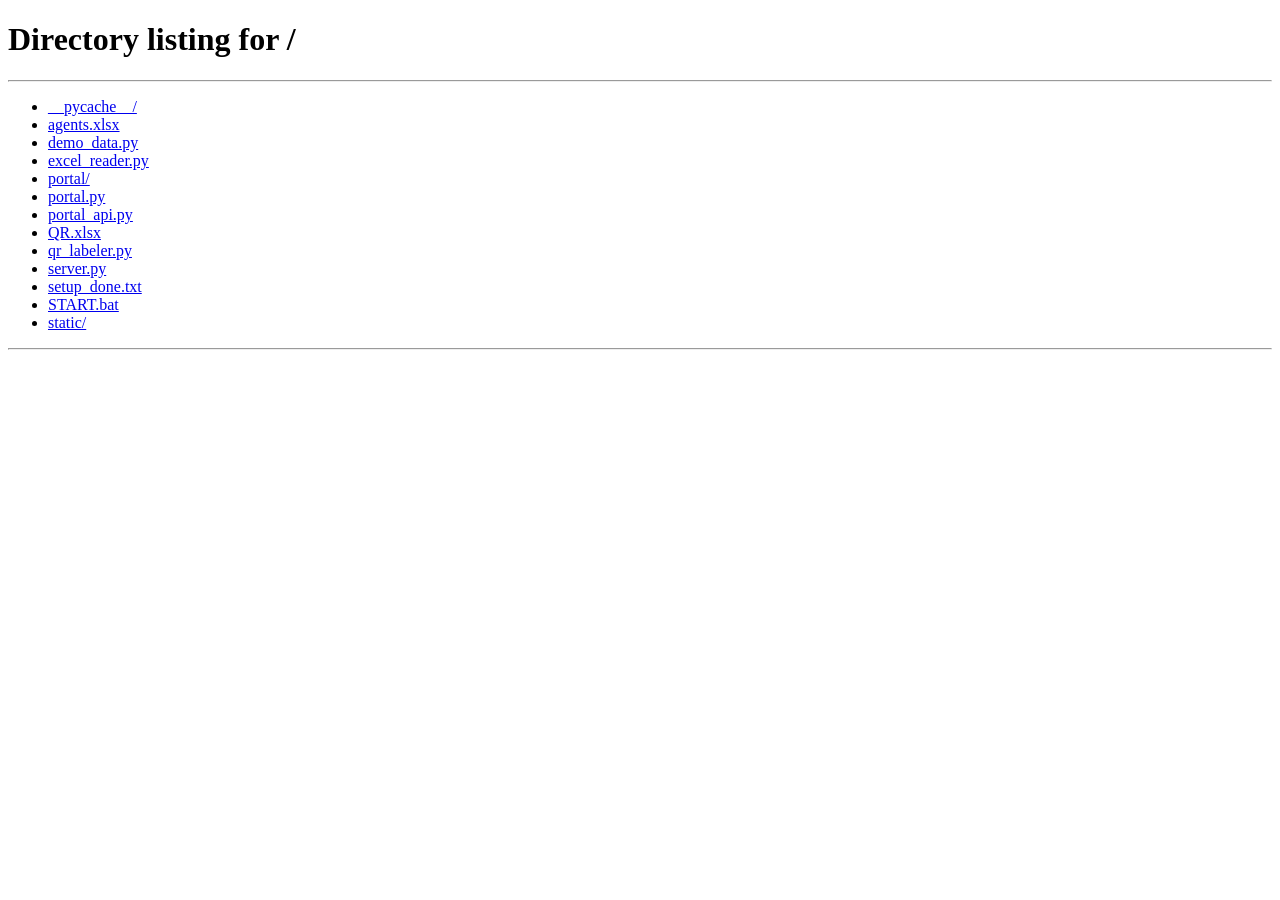
==== static/results.html @ bd9ba044 "Initial commit" ====
<!DOCTYPE html>
<html lang="en">
<head>
    <meta charset="UTF-8">
    <meta name="viewport" content="width=device-width, initial-scale=1.0">
    <title>Results — Upay QR Dashboard</title>
    <link rel="stylesheet" href="style.css">
</head>
<body>

    <nav class="navbar">
        <div class="navbar-brand">
            <div class="navbar-logo-wrap">
                <img src="/images/upay_logo.png" alt="Upay" style="height:50px; display:block;">
            </div>
            <div class="navbar-title">QR Code Automation Dashboard</div>
        </div>
        <div class="navbar-right">Sales & Operations Division</div>
    </nav>

    <div class="main-content">

        <div class="hero">
            <div class="hero-text">
                <h1 id="jobTitle">Automation Complete!</h1>
                <p id="jobSubtitle">Your QR codes have been downloaded successfully</p>
            </div>
            <div class="hero-badge">Done</div>
        </div>

        <div class="card" style="text-align:center;">
            <div class="success-icon" aria-label="Complete">
                <svg viewBox="0 0 24 24" aria-hidden="true"><circle cx="12" cy="12" r="9"/><path d="m8 12 2.5 2.5L16 9"/></svg>
            </div>
            <div class="card-title" style="text-align:center; font-size:24px;" id="excelName">Results</div>
            <p class="card-subtitle" style="text-align:center;">Processing complete — here is your summary</p>

            <div class="stats-row">
                <div class="stat-box downloaded">
                    <div class="stat-number" id="downloadedCount">—</div>
                    <div class="stat-label">Downloaded</div>
                </div>
                <div class="stat-box missing">
                    <div class="stat-number" id="missingCount">—</div>
                    <div class="stat-label">Missing</div>
                </div>
                <div class="stat-box total">
                    <div class="stat-number" id="totalCount">—</div>
                    <div class="stat-label">Total</div>
                </div>
            </div>

            <div style="display:flex; gap:15px; justify-content:center; flex-wrap:wrap;">
                <a id="downloadBtn" href="#" class="btn btn-yellow">
                    <svg class="inline-icon" viewBox="0 0 24 24" aria-hidden="true"><path d="M12 3v12m0 0 4-4m-4 4-4-4M4 17v3a1 1 0 0 0 1 1h14a1 1 0 0 0 1-1v-3"/></svg>
                    Download ZIP
                </a>
                <a href="/" class="btn btn-primary">
                    <svg class="inline-icon" viewBox="0 0 24 24" aria-hidden="true"><path d="m8 5 11 7-11 7z"/></svg>
                    Run Another File
                </a>
            </div>

            <p style="font-size:12px; color:#888; margin-top:20px;">
                ZIP contains: labeled PDFs, agent lists, QR_Report.xlsx, failed_agents.xlsx (if any)
            </p>
        </div>

        <div class="card">
            <div class="card-title">What's in your ZIP?</div>
            <div class="card-subtitle">Everything you need is organized inside</div>
            <table class="history-table">
                <thead>
                    <tr>
                        <th>File/Folder</th>
                        <th>Contents</th>
                    </tr>
                </thead>
                <tbody>
                    <tr>
                        <td>labeled_qr_codes/</td>
                        <td>All labeled PDF files + agent txt lists</td>
                    </tr>
                    <tr>
                        <td>QR_Report.xlsx</td>
                        <td>Sheet 1: Downloaded | Sheet 2: Missing</td>
                    </tr>
                    <tr>
                        <td>failed_agents.xlsx</td>
                        <td>Agents whose batch download failed (if any)</td>
                    </tr>
                    <tr>
                        <td>MISSING.txt</td>
                        <td>Wallet numbers missing from each PDF batch</td>
                    </tr>
                </tbody>
            </table>
        </div>

    </div>

    <div class="footer">
        একটি UCB প্রতিষ্ঠান &nbsp;|&nbsp; 16268 &nbsp;|&nbsp; www.upaybd.com
    </div>

    <script src="app.js"></script>
    <script>
        const urlParams = new URLSearchParams(window.location.search);
        const jobId     = urlParams.get('job_id');

        if (!jobId) {
            window.location.href = '/';
        }

        fetch(`/api/status/${jobId}`)
            .then(r => r.json())
            .then(data => {
                document.getElementById('excelName').textContent       = data.excel_name || 'Results';
                document.getElementById('jobTitle').textContent        = data.excel_name || 'Complete';
                document.getElementById('downloadedCount').textContent = data.downloaded_count || 0;
                document.getElementById('missingCount').textContent    = data.missing_count || 0;
                document.getElementById('totalCount').textContent      = data.total_count || 0;
                document.getElementById('downloadBtn').href            = `/api/download/${jobId}`;
            });
    </script>
</body>
</html>
---- static/style.css ----
/* ===== UPAY THEME ===== */
:root {
    --yellow:      #FFC000;
    --yellow-dark: #e6ac00;
    --blue:        #1B3A6B;
    --blue-dark:   #162f58;
    --white:       #ffffff;
    --gray-bg:     #f5f5f5;
    --gray-border: #e0e0e0;
    --success:     #28a745;
    --danger:      #dc3545;
    --warning:     #FFC000;
}

* {
    margin: 0;
    padding: 0;
    box-sizing: border-box;
}

body {
    font-family: 'Segoe UI', Tahoma, Geneva, Verdana, sans-serif;
    background: var(--gray-bg);
    color: #333;
}

/* ===== NAVBAR ===== */
.navbar {
    background: var(--blue);
    padding: 0 30px 0 0;
    height: 60px;
    display: flex;
    align-items: center;
    justify-content: space-between;
    box-shadow: 0 2px 10px rgba(0,0,0,0.2);
    overflow: hidden;
}

.navbar-brand {
    align-items: center;
    display: flex;
    gap: 20px;
    margin-left: 0;
    padding-left: 0;
}

.navbar-logo {
    background: var(--yellow);
    color: var(--blue);
    font-weight: 900;
    font-size: 18px;
    padding: 4px 12px;
    border-radius: 6px;
}

.navbar-title {
    color: var(--white);
    font-size: 16px;
    font-weight: 600;
}

.navbar-right {
    color: rgba(255,255,255,0.7);
    font-size: 12px;
    font-weight: 600;
}

/* ===== FOOTER ===== */
.footer {
    background: var(--blue);
    color: rgba(255,255,255,0.7);
    text-align: center;
    padding: 12px;
    font-size: 12px;
    font-weight: 700;
    position: fixed;
    bottom: 0;
    left: 0;
    right: 0;
}

/* ===== CARDS ===== */
.card {
    background: var(--white);
    border-radius: 16px;
    box-shadow: 0 4px 20px rgba(0,0,0,0.08);
    padding: 35px;
    margin-bottom: 20px;
}

.card-title {
    color: var(--blue);
    font-size: 20px;
    font-weight: 700;
    margin-bottom: 5px;
}

.card-subtitle {
    color: #888;
    font-size: 13px;
    margin-bottom: 25px;
}

/* ===== FORM ===== */
.form-group {
    margin-bottom: 20px;
}

label {
    display: block;
    color: var(--blue);
    font-size: 13px;
    font-weight: 600;
    margin-bottom: 6px;
}

input[type="text"],
input[type="password"] {
    width: 100%;
    padding: 12px 15px;
    border: 1.5px solid var(--gray-border);
    border-radius: 10px;
    font-size: 14px;
    color: #333;
    outline: none;
    transition: border 0.2s, box-shadow 0.2s;
    background: #fafafa;
}

input[type="text"]:focus,
input[type="password"]:focus {
    border-color: var(--yellow);
    box-shadow: 0 0 0 3px rgba(255,192,0,0.15);
    background: white;
}

/* ===== FILE UPLOAD ===== */
.file-upload {
    border: 2px dashed var(--gray-border);
    border-radius: 10px;
    padding: 30px;
    text-align: center;
    cursor: pointer;
    transition: all 0.2s;
    background: #fafafa;
}

.file-upload:hover,
.file-upload.dragover {
    border-color: var(--yellow);
    background: rgba(255,192,0,0.05);
}

.file-upload-icon {
    font-size: 40px;
    margin-bottom: 10px;
}

.file-upload-text {
    color: #888;
    font-size: 14px;
}

.file-upload-text span {
    color: var(--blue);
    font-weight: 600;
    cursor: pointer;
    text-decoration: underline;
}

.file-name {
    margin-top: 10px;
    color: var(--blue);
    font-size: 13px;
    font-weight: 600;
    display: none;
}

/* ===== BUTTONS ===== */
.btn {
    padding: 13px 25px;
    border: none;
    border-radius: 10px;
    font-size: 15px;
    font-weight: 700;
    cursor: pointer;
    transition: all 0.2s;
    display: inline-flex;
    align-items: center;
    gap: 8px;
    text-decoration: none;
}

.btn-primary {
    background: var(--blue);
    color: white;
    width: 100%;
    justify-content: center;
}

.btn-primary:hover {
    background: var(--blue-dark);
    transform: translateY(-1px);
}

.btn-yellow {
    background: var(--yellow);
    color: var(--blue);
}

.btn-yellow:hover {
    background: var(--yellow-dark);
    transform: translateY(-1px);
}

.btn:disabled {
    opacity: 0.6;
    cursor: not-allowed;
    transform: none;
}

/* ===== PROGRESS BAR ===== */
.progress-container {
    background: #f0f0f0;
    border-radius: 50px;
    height: 28px;
    overflow: hidden;
    margin-bottom: 8px;
}

.progress-fill {
    background: linear-gradient(90deg, var(--yellow), #FFD700);
    height: 100%;
    border-radius: 50px;
    width: 0%;
    transition: width 0.6s ease;
    display: flex;
    align-items: center;
    justify-content: flex-end;
    padding-right: 12px;
}

.progress-fill span {
    color: var(--blue);
    font-size: 12px;
    font-weight: 700;
}

.progress-label {
    display: flex;
    justify-content: space-between;
    font-size: 12px;
    color: #888;
    margin-bottom: 20px;
}

/* ===== LOG BOX ===== */
.log-box {
    background: #0d1117;
    border-radius: 12px;
    padding: 20px;
    height: 280px;
    overflow-y: auto;
    font-family: 'Courier New', monospace;
    font-size: 13px;
    color: #c9d1d9;
    line-height: 1.6;
}

.log-box::-webkit-scrollbar { width: 6px; }
.log-box::-webkit-scrollbar-track { background: #0d1117; }
.log-box::-webkit-scrollbar-thumb { background: #30363d; border-radius: 3px; }

.log-success { color: #3fb950; }
.log-warning { color: #d29922; }
.log-error   { color: #f85149; }
.log-info    { color: #58a6ff; }

/* ===== STAT BOXES ===== */
.stats-row {
    display: grid;
    grid-template-columns: repeat(3, 1fr);
    gap: 15px;
    margin-bottom: 25px;
}

.stat-box {
    background: var(--gray-bg);
    border-radius: 12px;
    padding: 20px;
    text-align: center;
    border-top: 4px solid var(--gray-border);
}

.stat-box.downloaded { border-top-color: var(--success); }
.stat-box.missing    { border-top-color: var(--danger); }
.stat-box.total      { border-top-color: var(--yellow); }

.stat-number {
    font-size: 40px;
    font-weight: 800;
    color: var(--blue);
    line-height: 1;
}

.stat-label {
    font-size: 12px;
    color: #888;
    margin-top: 6px;
    font-weight: 600;
    text-transform: uppercase;
    letter-spacing: 0.5px;
}

/* ===== BADGE ===== */
.badge {
    display: inline-block;
    padding: 3px 10px;
    border-radius: 20px;
    font-size: 11px;
    font-weight: 700;
    text-transform: uppercase;
}

.badge-running  { background: #fff3cd; color: #856404; }
.badge-done     { background: #d4edda; color: #155724; }
.badge-failed   { background: #f8d7da; color: #721c24; }

/* ===== HISTORY TABLE ===== */
.history-table {
    width: 100%;
    border-collapse: collapse;
    font-size: 14px;
}

.history-table th {
    background: var(--blue);
    color: white;
    padding: 12px 15px;
    text-align: left;
    font-weight: 600;
    font-size: 13px;
}

.history-table th:first-child { border-radius: 8px 0 0 0; }
.history-table th:last-child  { border-radius: 0 8px 0 0; }

.history-table td {
    padding: 12px 15px;
    border-bottom: 1px solid var(--gray-border);
    color: #444;
}

.history-table tr:hover td { background: #fafafa; }

.history-table .download-link {
    color: var(--blue);
    font-weight: 600;
    text-decoration: none;
    font-size: 13px;
}

.history-table .download-link:hover { text-decoration: underline; }

/* ===== HERO SECTION ===== */
.hero {
    background: linear-gradient(135deg, var(--blue) 0%, #2d5aa0 100%);
    padding: 30px;
    margin-bottom: 25px;
    border-radius: 16px;
    color: white;
    display: flex;
    align-items: center;
    justify-content: space-between;
}

.hero-text h1 {
    font-size: 24px;
    font-weight: 800;
    margin-bottom: 5px;
}

.hero-text p {
    font-size: 14px;
    opacity: 0.8;
}

.hero-badge {
    background: var(--yellow);
    color: var(--blue);
    padding: 8px 20px;
    border-radius: 20px;
    font-weight: 700;
    font-size: 13px;
}

/* ===== ALERT ===== */
.alert {
    padding: 12px 15px;
    border-radius: 8px;
    font-size: 13px;
    margin-bottom: 15px;
    display: none;
}

.alert-danger  { background: #f8d7da; color: #721c24; border: 1px solid #f5c6cb; }
.alert-success { background: #d4edda; color: #155724; border: 1px solid #c3e6cb; }

/* ===== LAYOUT ===== */
.main-content {
    max-width: 900px;
    margin: 30px auto;
    padding: 0 20px 80px;
}

.two-col {
    display: grid;
    grid-template-columns: 1fr 1fr;
    gap: 20px;
}

/* ===== SVG ICONS ===== */
.inline-icon {
    width: 1.1em;
    height: 1.1em;
    flex: 0 0 auto;
    fill: none;
    stroke: currentColor;
    stroke-width: 2;
    stroke-linecap: round;
    stroke-linejoin: round;
}

.warning-icon {
    vertical-align: -0.2em;
    margin-right: 4px;
}

.how-it-works {
    margin: 8px 0 0;
    padding-left: 22px;
    color: #555;
    font-size: 13px;
    line-height: 2;
}

/* ===== SUCCESS ICON ===== */
.success-icon {
    font-size: 64px;
    text-align: center;
    margin-bottom: 15px;
    animation: pop 0.5s ease;
}

@keyframes pop {
    0%   { transform: scale(0); }
    70%  { transform: scale(1.1); }
    100% { transform: scale(1); }
}

/* ===== RESPONSIVE ===== */
@media (max-width: 600px) {
    .two-col   { grid-template-columns: 1fr; }
    .stats-row { grid-template-columns: 1fr; }
    .hero      { flex-direction: column; gap: 15px; }
}

.navbar-logo-wrap {
    background: #ffffff;
    padding: 5px 35px 5px 30px;
    border-radius: 0 50px 50px 0;
    display: flex;
    align-items: center;
    margin-left: -30px;
    position: relative;
    z-index: 2;
    min-width: 180px;
    justify-content: center;
    height: 70px;
}

.success-icon svg {
    width: 64px;
    height: 64px;
    fill: none;
    stroke: #28a745;
    stroke-width: 2;
    stroke-linecap: round;
    stroke-linejoin: round;
}
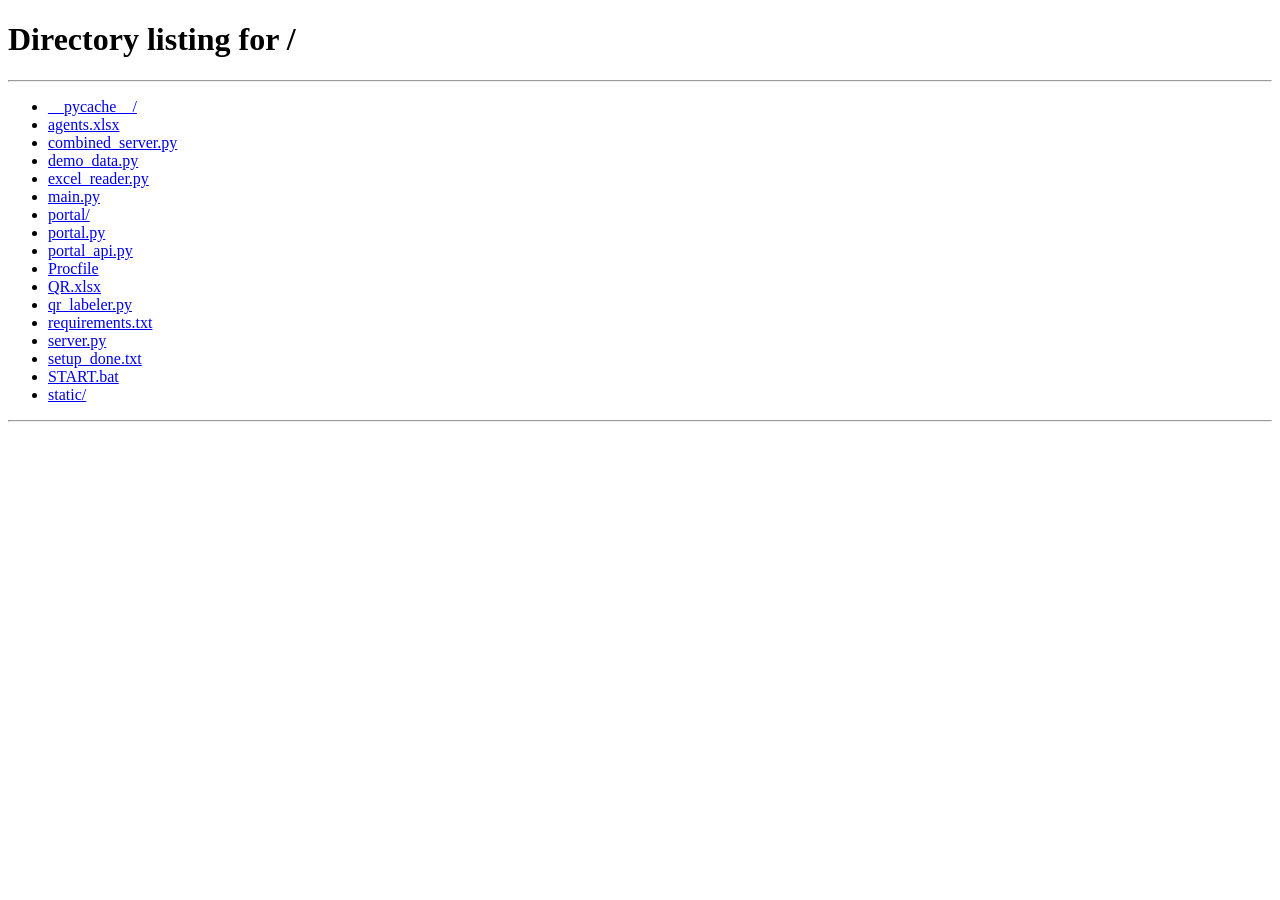
==== commit 28dd76c2: "path change" ====
--- a/static/results.html
+++ b/static/results.html
@@ -55,7 +55,7 @@
                     <svg class="inline-icon" viewBox="0 0 24 24" aria-hidden="true"><path d="M12 3v12m0 0 4-4m-4 4-4-4M4 17v3a1 1 0 0 0 1 1h14a1 1 0 0 0 1-1v-3"/></svg>
                     Download ZIP
                 </a>
-                <a href="/" class="btn btn-primary">
+                <a href="/dashboard" class="btn btn-primary">
                     <svg class="inline-icon" viewBox="0 0 24 24" aria-hidden="true"><path d="m8 5 11 7-11 7z"/></svg>
                     Run Another File
                 </a>
